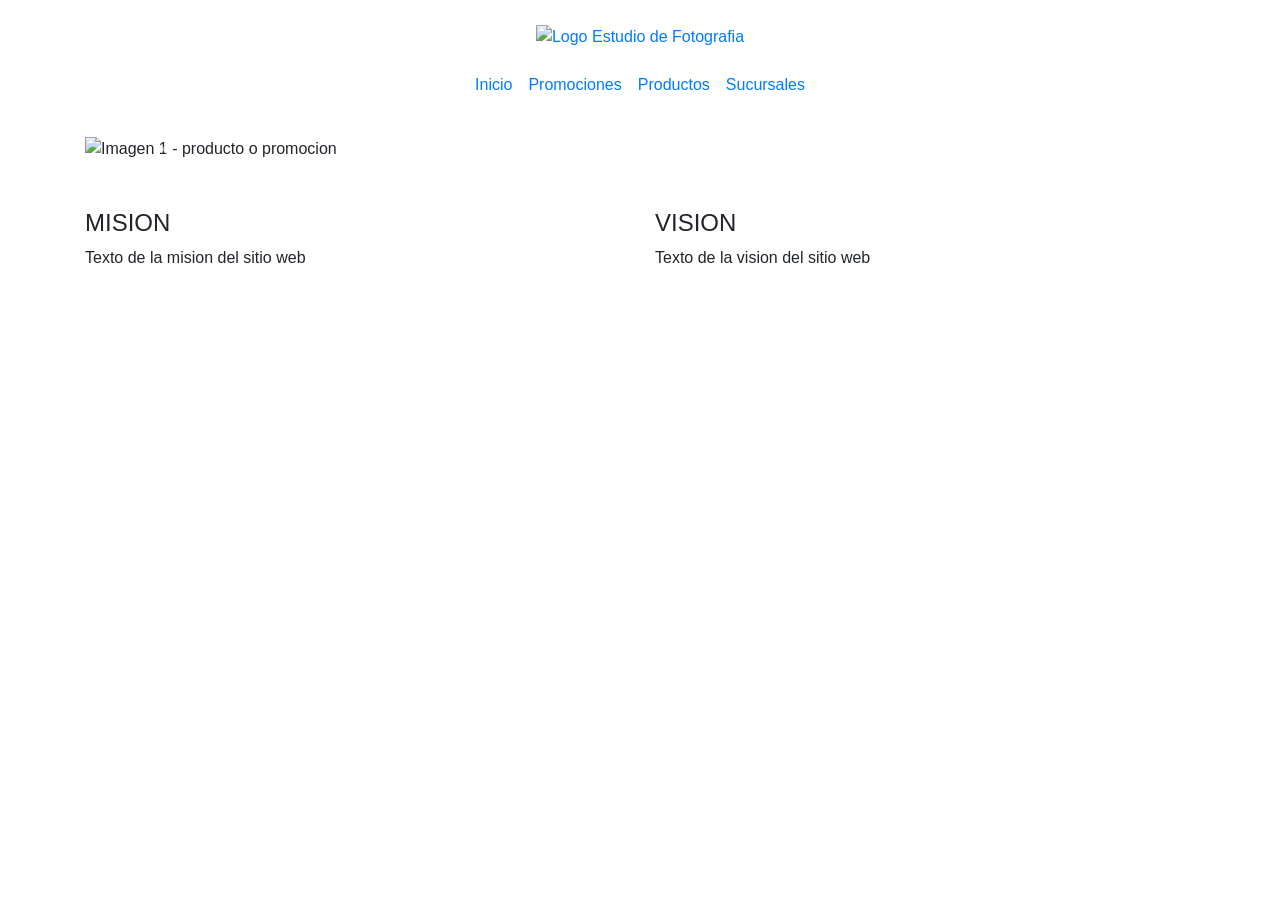
==== 1-Página Principal.html @ ce1585d2 "Pagina Principal: menu, carrusel y mision/vision" ====
<!--
    PAGINA PRINCIPAL
    Sitio web "Estudio de Fotografia" — Grupo 21
-->
<!DOCTYPE html>
<html lang="es">
<head>
    <meta charset="UTF-8">
    <meta name="viewport" content="width=device-width, initial-scale=1.0">
    <title>Estudio de Fotografia | Pagina Principal</title>

    <!-- Bootstrap 4.6.2 -->
    <link rel="stylesheet" href="https://cdn.jsdelivr.net/npm/bootstrap@4.6.2/dist/css/bootstrap.min.css">
    <script src="https://cdn.jsdelivr.net/npm/jquery@3.7.1/dist/jquery.slim.min.js"></script>
    <script src="https://cdn.jsdelivr.net/npm/popper.js@1.16.1/dist/umd/popper.min.js"></script>
    <script src="https://cdn.jsdelivr.net/npm/bootstrap@4.6.2/dist/js/bootstrap.bundle.min.js"></script>
</head>
<body>

    <!-- Logo del sitio, enlaza a la pagina principal -->
    <div class="text-center mt-4 mb-2">
        <a href="1-Pagina Principal.html">
            <img src="imgs/imagen1.png" alt="Logo Estudio de Fotografia" height="80">
        </a>
    </div>

    <!-- Menu de navegacion: enlaces a las 4 paginas del sitio -->
    <nav class="navbar navbar-expand-sm justify-content-center">
        <ul class="navbar-nav">
            <li class="nav-item active">
                <a class="nav-link" href="1-Pagina Principal.html">Inicio</a>
            </li>
            <li class="nav-item">
                <a class="nav-link" href="2-Pagina promociones.html">Promociones</a>
            </li>
            <li class="nav-item">
                <a class="nav-link" href="3-Pagina de listado de productos.html">Productos</a>
            </li>
            <li class="nav-item">
                <a class="nav-link" href="4-Pagina de Sucursales.html">Sucursales</a>
            </li>
        </ul>
    </nav>

    <!--
        Carrusel de imagenes mostrando un minimo de 7 imagenes de productos/promociones.
    -->
    <div class="container mt-4">
        <div id="carouselPrincipal" class="carousel slide" data-ride="carousel">

            <ul class="carousel-indicators">
                <li data-target="#carouselPrincipal" data-slide-to="0" class="active"></li>
                <li data-target="#carouselPrincipal" data-slide-to="1"></li>
                <li data-target="#carouselPrincipal" data-slide-to="2"></li>
                <li data-target="#carouselPrincipal" data-slide-to="3"></li>
                <li data-target="#carouselPrincipal" data-slide-to="4"></li>
                <li data-target="#carouselPrincipal" data-slide-to="5"></li>
                <li data-target="#carouselPrincipal" data-slide-to="6"></li>
            </ul>

            <div class="carousel-inner">
                <div class="carousel-item active">
                    <img src="imgs/imagen1.png" class="d-block w-100" alt="Imagen 1 - producto o promocion">
                </div>
                <div class="carousel-item">
                    <img src="imgs/imagen1.png" class="d-block w-100" alt="Imagen 2 - producto o promocion">
                </div>
                <div class="carousel-item">
                    <img src="imgs/imagen1.png" class="d-block w-100" alt="Imagen 3 - producto o promocion">
                </div>
                <div class="carousel-item">
                    <img src="imgs/imagen1.png" class="d-block w-100" alt="Imagen 4 - producto o promocion">
                </div>
                <div class="carousel-item">
                    <img src="imgs/imagen1.png" class="d-block w-100" alt="Imagen 5 - producto o promocion">
                </div>
                <div class="carousel-item">
                    <img src="imgs/imagen1.png" class="d-block w-100" alt="Imagen 6 - producto o promocion">
                </div>
                <div class="carousel-item">
                    <img src="imgs/imagen1.png" class="d-block w-100" alt="Imagen 7 - producto o promocion">
                </div>
            </div>

            <a class="carousel-control-prev" href="#carouselPrincipal" data-slide="prev">
                <span class="carousel-control-prev-icon"></span>
            </a>
            <a class="carousel-control-next" href="#carouselPrincipal" data-slide="next">
                <span class="carousel-control-next-icon"></span>
            </a>
        </div>
    </div>

    <!-- Seccion Mision y Vision, distribuida en dos columnas -->
    <div class="container mt-5 mb-5">
        <div class="row">
            <div class="col-md-6">
                <h4>MISION</h4>
                <p>Texto de la mision del sitio web</p>
            </div>
            <div class="col-md-6">
                <h4>VISION</h4>
                <p>Texto de la vision del sitio web</p>
            </div>
        </div>
    </div>

</body>
</html>
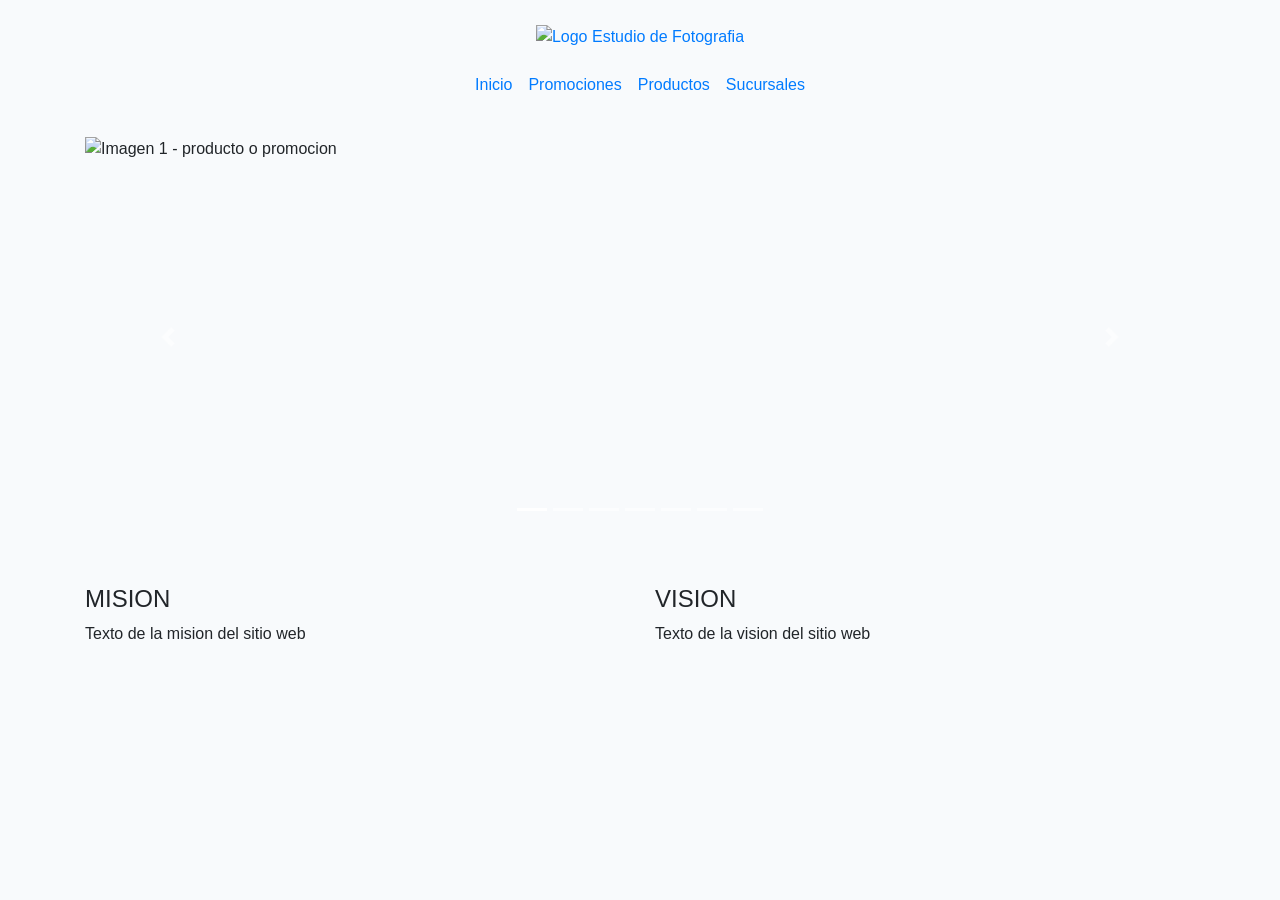
==== commit c6554dfb: "Update 1-Página Principal.html" ====
--- a/1-Página Principal.html
+++ b/1-Página Principal.html
@@ -14,6 +14,16 @@
     <script src="https://cdn.jsdelivr.net/npm/jquery@3.7.1/dist/jquery.slim.min.js"></script>
     <script src="https://cdn.jsdelivr.net/npm/popper.js@1.16.1/dist/umd/popper.min.js"></script>
     <script src="https://cdn.jsdelivr.net/npm/bootstrap@4.6.2/dist/js/bootstrap.bundle.min.js"></script>
+<style>
+  :root {
+    --color-primary: #1e3a8a;
+    --color-secondary: #0284c7;
+    --color-accent: #f59e0b;
+    --color-bg-light: #f8fafc;
+  }
+  body { background-color: var(--color-bg-light); }
+  .carousel-item img { height: 400px; object-fit: cover; }
+</style>
 </head>
 <body>
 
@@ -63,22 +73,22 @@
                     <img src="imgs/imagen1.png" class="d-block w-100" alt="Imagen 1 - producto o promocion">
                 </div>
                 <div class="carousel-item">
-                    <img src="imgs/imagen1.png" class="d-block w-100" alt="Imagen 2 - producto o promocion">
+                    <img src="imgs/imagen2.png" class="d-block w-100" alt="Imagen 2 - producto o promocion">
                 </div>
                 <div class="carousel-item">
-                    <img src="imgs/imagen1.png" class="d-block w-100" alt="Imagen 3 - producto o promocion">
+                    <img src="imgs/imagen3.png" class="d-block w-100" alt="Imagen 3 - producto o promocion">
                 </div>
                 <div class="carousel-item">
-                    <img src="imgs/imagen1.png" class="d-block w-100" alt="Imagen 4 - producto o promocion">
+                    <img src="imgs/imagen4.png" class="d-block w-100" alt="Imagen 4 - producto o promocion">
                 </div>
                 <div class="carousel-item">
-                    <img src="imgs/imagen1.png" class="d-block w-100" alt="Imagen 5 - producto o promocion">
+                    <img src="imgs/imagen5.png" class="d-block w-100" alt="Imagen 5 - producto o promocion">
                 </div>
                 <div class="carousel-item">
-                    <img src="imgs/imagen1.png" class="d-block w-100" alt="Imagen 6 - producto o promocion">
+                    <img src="imgs/imagen6.png" class="d-block w-100" alt="Imagen 6 - producto o promocion">
                 </div>
                 <div class="carousel-item">
-                    <img src="imgs/imagen1.png" class="d-block w-100" alt="Imagen 7 - producto o promocion">
+                    <img src="imgs/imagen7.png" class="d-block w-100" alt="Imagen 7 - producto o promocion">
                 </div>
             </div>
 
@@ -106,4 +116,4 @@
     </div>
 
 </body>
-</html>+</html>
